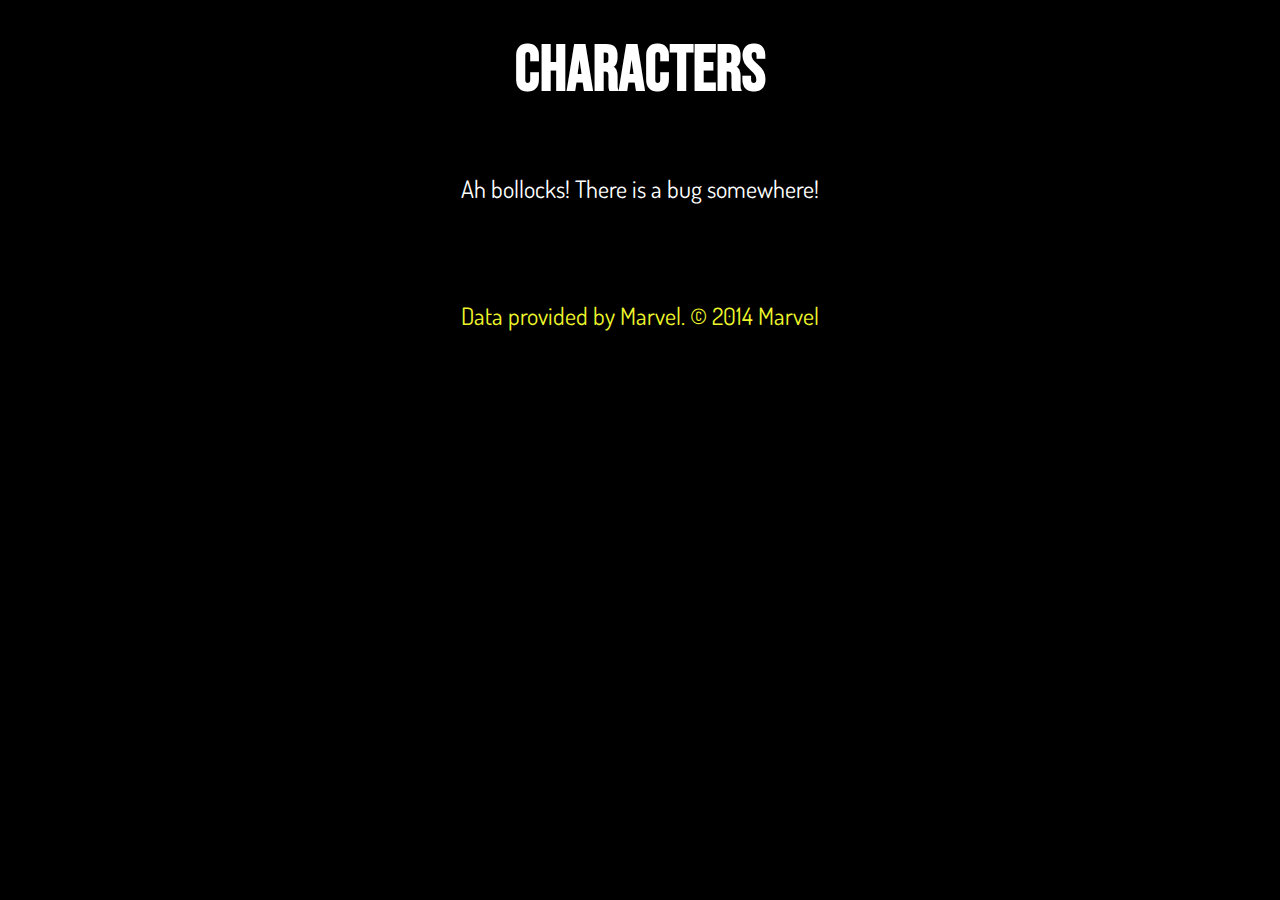
==== index.html @ 82bcba42 "added title to details page" ====
<!DOCTYPE html>
<html lang="en">
<head>
  <meta charset="UTF-8">
  <meta http-equiv="X-UA-Compatible" content="IE=edge">
  <meta name="viewport" content="width=device-width, initial-scale=1.0">
  <link href="https://fonts.googleapis.com/css2?family=Bebas+Neue&family=Dosis&display=swap" rel="stylesheet">
  <link rel="stylesheet" href="/css/style.css">
  <title>Characters</title>
</head>
<body>
  <main>
    <h1 class="main-head">Characters</h1>
    <div class="container details">
      <div class="loader"></div>
    </div>
    <p class="att">Data provided by Marvel. © 2014 Marvel</p>
  </main>
  <script src="/js/script.js"></script>
</body>
</html>
---- css/style.css ----
/* 
——————————————————————————— ‡ ——————————————————————————— Global Styles —— */
:root {
  --clr-white: #fff;
  --clr-grey: #aaaaaa;
  --clr-black: #000;
  --clr-green: #20fb08;
  --clr-yellow: #eef52b;
  --clr-orange: #ff7e3d;
  --clr-red: #fc2e2e;
  --clr-pink: #f375cf;
  --clr-sub: rgba(45, 245, 165, 0.35);
  --clr-res: rgba(255, 74, 74, 0.424);

}
* {
  margin: 0;
  padding: 0;
  box-sizing: border-box;
}
body {
  font-size: 1.5rem;
  font-family: 'Dosis', sans-serif;
  background-color: var(--clr-black);
  color: var(--clr-white);

}
h1,
h2,
h3,
h4 {
  font-family: 'Bebas Neue', cursive;
}
h1 {
  color: var(--clr-orange);
}
h2 {
  color: var(--clr-green);
}
p {
  text-align: center;
  padding: 2rem;
  color: var(--clr-yellow);
}
/* 
——————————————————————————— ‡ ——————————————————————————— Shared Styles —— */
.loader {
  width: 13rem;
  height: 13rem;
  border: 1.5rem dotted var(--clr-pink);
  border-bottom: 1.5rem dotted var(--clr-green);
  border-radius: 100%;
  animation: spin .9s linear infinite;
}
@keyframes spin {
  0% {
    transform: rotate(0deg);
  }
  100% {
    transform: rotate(360deg);
  }
}
/* 
——————————————————————————— ‡ ——————————————————————————— Index Styles —— */
.container {
  margin: auto;
  padding: 4rem;
  display: flex;
  justify-content: center;
  flex-direction: column;
  align-items: center;

}
.main-head {
  margin-top: 2rem;
  text-align: center;
  font-size: 4rem;
  color: var(--clr-yello);
}
.character-cards {
  min-width: 70vw;
  margin: 2rem;
  padding: 2rem;
  color: var(--clr-pink) ;
  border: .2rem solid var(--clr-grey);
  border-radius: .5rem;
  display: flex;
  justify-content: center;
  flex-direction: column;
  align-items: center;
}
/* 
——————————————————————————— ‡ ——————————————————————————— Detail Styles —— */



/* 
——————————————————————————— ‡ ——————————————————————————— Contact Styles —— */
form {
  display: flex;
  flex-direction: column;
}
.all {
  font-size: 1.5rem;
  width: 50vw;
  color: var(--clr-white);
  border: 1px solid var(--clr-grey);
  border-radius: 10px;
  padding: 1.2rem;
  margin-top: 1rem;
}
input {
  background: none;
}
button {
  text-transform: uppercase;
  background-color: var(--clr-sub);
}
.form-error {
  display: none;
  color: var(--clr-red);
  margin: 0;
}
.reset {
  background-color: var(--clr-res);
  padding: .8rem;
  font-size: 1.2rem;
  width: 30vw;
  display: flex;
  margin: 5.5rem auto;
}
a {
  text-decoration: none;
}
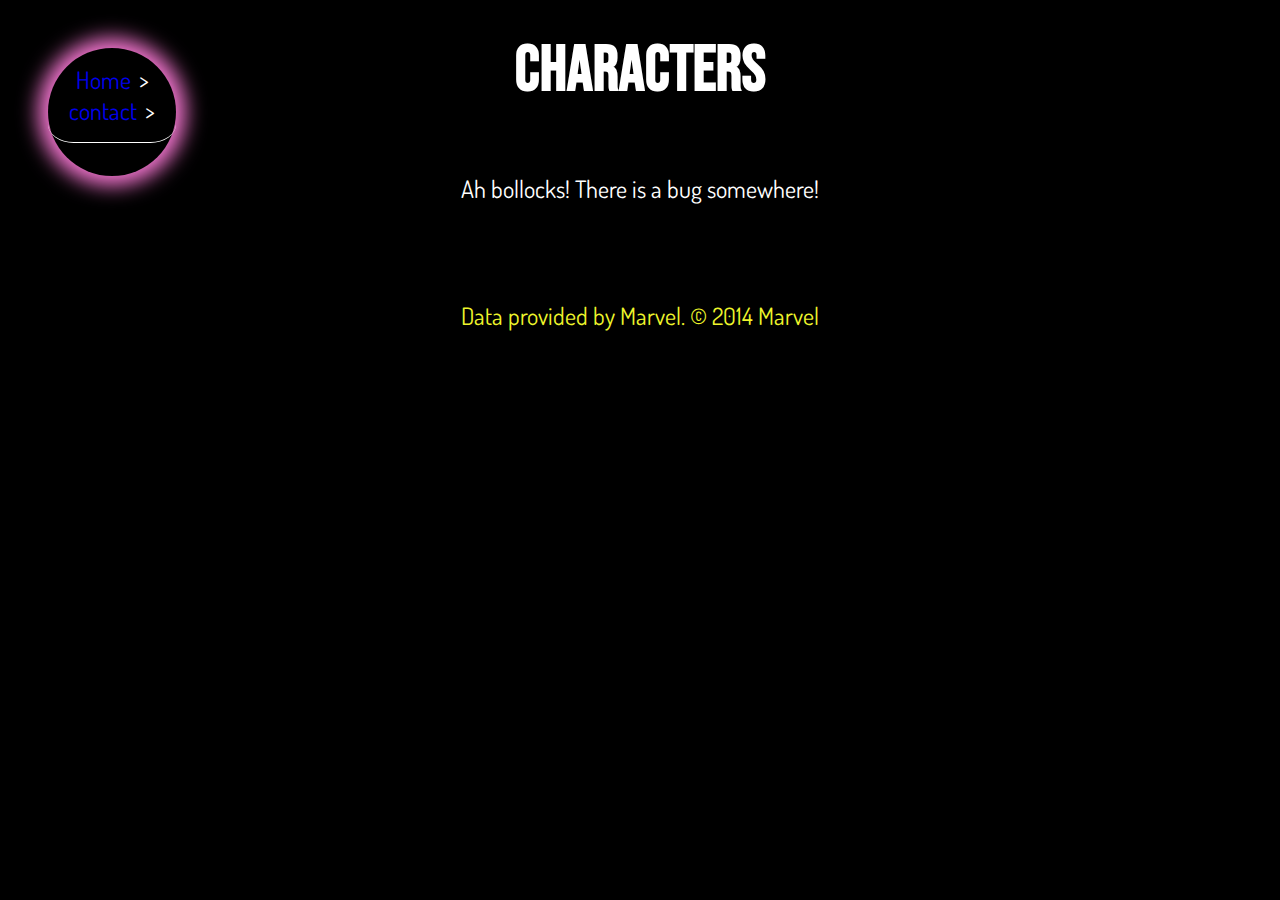
==== commit 71a5bdbf: "build and style of nav" ====
--- a/index.html
+++ b/index.html
@@ -9,6 +9,14 @@
   <title>Characters</title>
 </head>
 <body>
+  <div class="circle">
+    <nav class="crumbs">
+      <ul>
+        <li class="crumb"><a href="/index.html">Home</a></li>
+        <li class="crumb"><a href="/contact.html">contact</a></li>
+      </ul>
+    </nav>
+  </div>
   <main>
     <h1 class="main-head">Characters</h1>
     <div class="container details">
--- a/css/style.css
+++ b/css/style.css
@@ -60,6 +60,49 @@
     transform: rotate(360deg);
   }
 }
+
+
+/* 
+——————————————————————————— ‡ ——————————————————————————— Nav Styles —— */
+.circle {
+  margin: 1rem 3rem;
+  box-shadow: 0 0 20px 10px var(--clr-pink);
+  position: absolute;
+  height:8rem;
+  width: 8rem;
+  border-radius: 50%;
+}
+nav {
+  border-bottom: 1px solid var(--clr-white);
+  border-radius: 20%;
+  padding: 1rem;
+}
+nav ul {
+  list-style-type: none;
+  display: flex;
+  flex-direction: column;
+}
+.crumb {
+  display: flex;
+  justify-content: center;
+}
+.crumb a::after {
+  color: var(--clr-white);
+  content: '>';
+  margin-left: .5rem;
+}
+a:focus {
+  color: var(--clr-white);
+}
+a:hover {
+  color: var(--clr-pink);
+}
+a:active {
+  text-decoration: underline;
+}
+
+
+
 /* 
 ——————————————————————————— ‡ ——————————————————————————— Index Styles —— */
 .container {
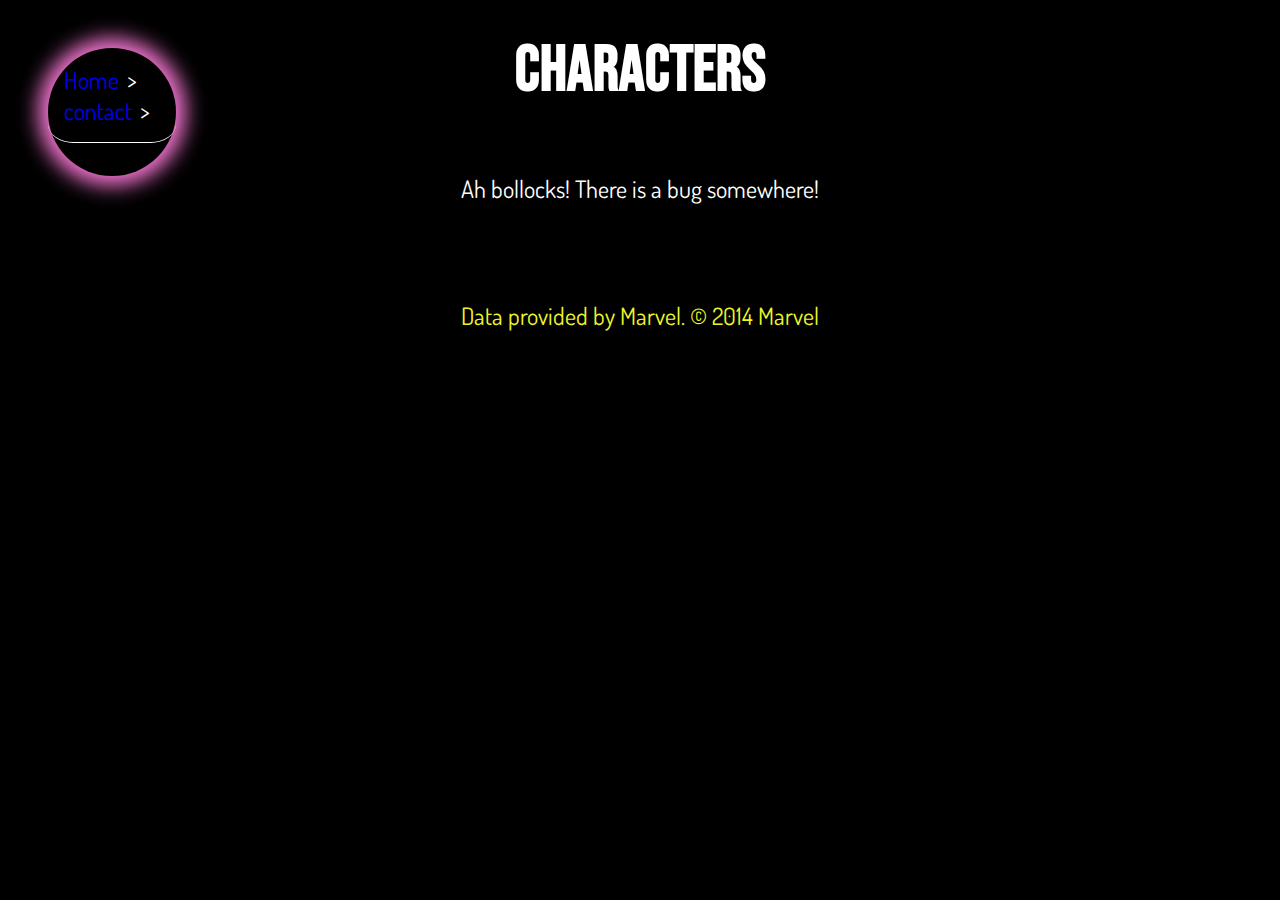
==== commit ce1686a4: "cleaning code" ====
--- a/index.html
+++ b/index.html
@@ -11,10 +11,12 @@
 <body>
   <div class="circle">
     <nav class="crumbs">
-      <ul>
+      <a href="/index.html">Home</a>
+      <a href="/contact.html">contact</a>
+      <!-- <ul>
         <li class="crumb"><a href="/index.html">Home</a></li>
         <li class="crumb"><a href="/contact.html">contact</a></li>
-      </ul>
+      </ul> -->
     </nav>
   </div>
   <main>
@@ -26,4 +28,4 @@
   </main>
   <script src="/js/script.js"></script>
 </body>
-</html>+</html>
--- a/css/style.css
+++ b/css/style.css
@@ -23,7 +23,6 @@
   font-family: 'Dosis', sans-serif;
   background-color: var(--clr-black);
   color: var(--clr-white);
-
 }
 h1,
 h2,
@@ -42,6 +41,10 @@
   padding: 2rem;
   color: var(--clr-yellow);
 }
+a {
+  text-decoration: none;
+}
+
 /* 
 ——————————————————————————— ‡ ——————————————————————————— Shared Styles —— */
 .loader {
@@ -61,7 +64,6 @@
   }
 }
 
-
 /* 
 ——————————————————————————— ‡ ——————————————————————————— Nav Styles —— */
 .circle {
@@ -78,7 +80,6 @@
   padding: 1rem;
 }
 nav ul {
-  list-style-type: none;
   display: flex;
   flex-direction: column;
 }
@@ -86,22 +87,17 @@
   display: flex;
   justify-content: center;
 }
-.crumb a::after {
+a:after {
   color: var(--clr-white);
   content: '>';
   margin-left: .5rem;
 }
-a:focus {
-  color: var(--clr-white);
-}
 a:hover {
   color: var(--clr-pink);
 }
-a:active {
-  text-decoration: underline;
-}
-
-
+a:focus {
+  color: var(--clr-white);
+} 
 
 /* 
 ——————————————————————————— ‡ ——————————————————————————— Index Styles —— */
@@ -112,7 +108,6 @@
   justify-content: center;
   flex-direction: column;
   align-items: center;
-
 }
 .main-head {
   margin-top: 2rem;
@@ -171,7 +166,4 @@
   width: 30vw;
   display: flex;
   margin: 5.5rem auto;
-}
-a {
-  text-decoration: none;
 }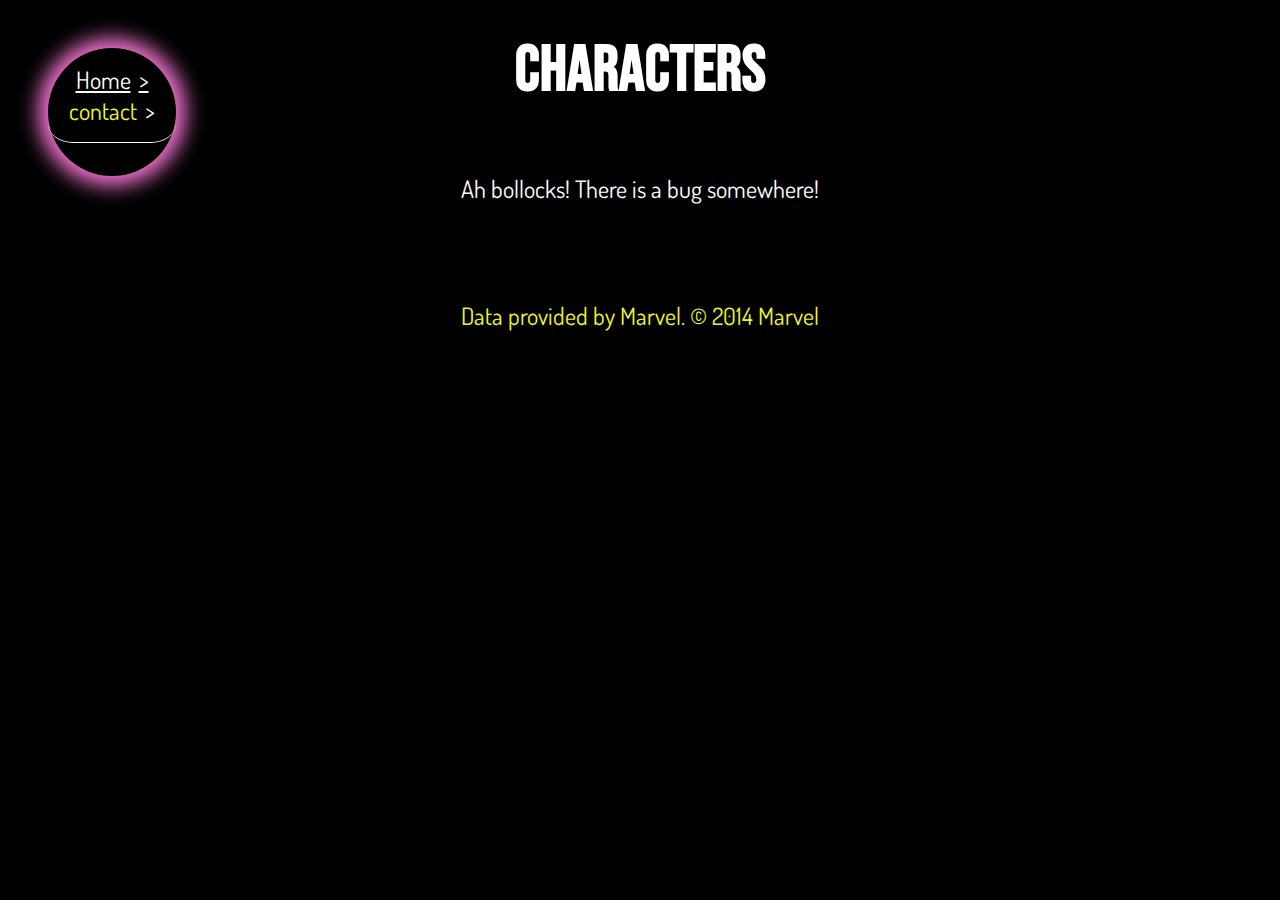
==== commit e82c5690: "fixed nav link styles" ====
--- a/index.html
+++ b/index.html
@@ -11,12 +11,10 @@
 <body>
   <div class="circle">
     <nav class="crumbs">
-      <a href="/index.html">Home</a>
-      <a href="/contact.html">contact</a>
-      <!-- <ul>
-        <li class="crumb"><a href="/index.html">Home</a></li>
+      <ul>
+        <li class="crumb"><a href="/index.html" class="active">Home</a></li>
         <li class="crumb"><a href="/contact.html">contact</a></li>
-      </ul> -->
+      </ul>
     </nav>
   </div>
   <main>
--- a/css/style.css
+++ b/css/style.css
@@ -92,12 +92,16 @@
   content: '>';
   margin-left: .5rem;
 }
+a {
+  color: var(--clr-yellow);
+}
 a:hover {
   color: var(--clr-pink);
 }
-a:focus {
+nav a.active {
   color: var(--clr-white);
-} 
+  text-decoration: underline;
+}
 
 /* 
 ——————————————————————————— ‡ ——————————————————————————— Index Styles —— */
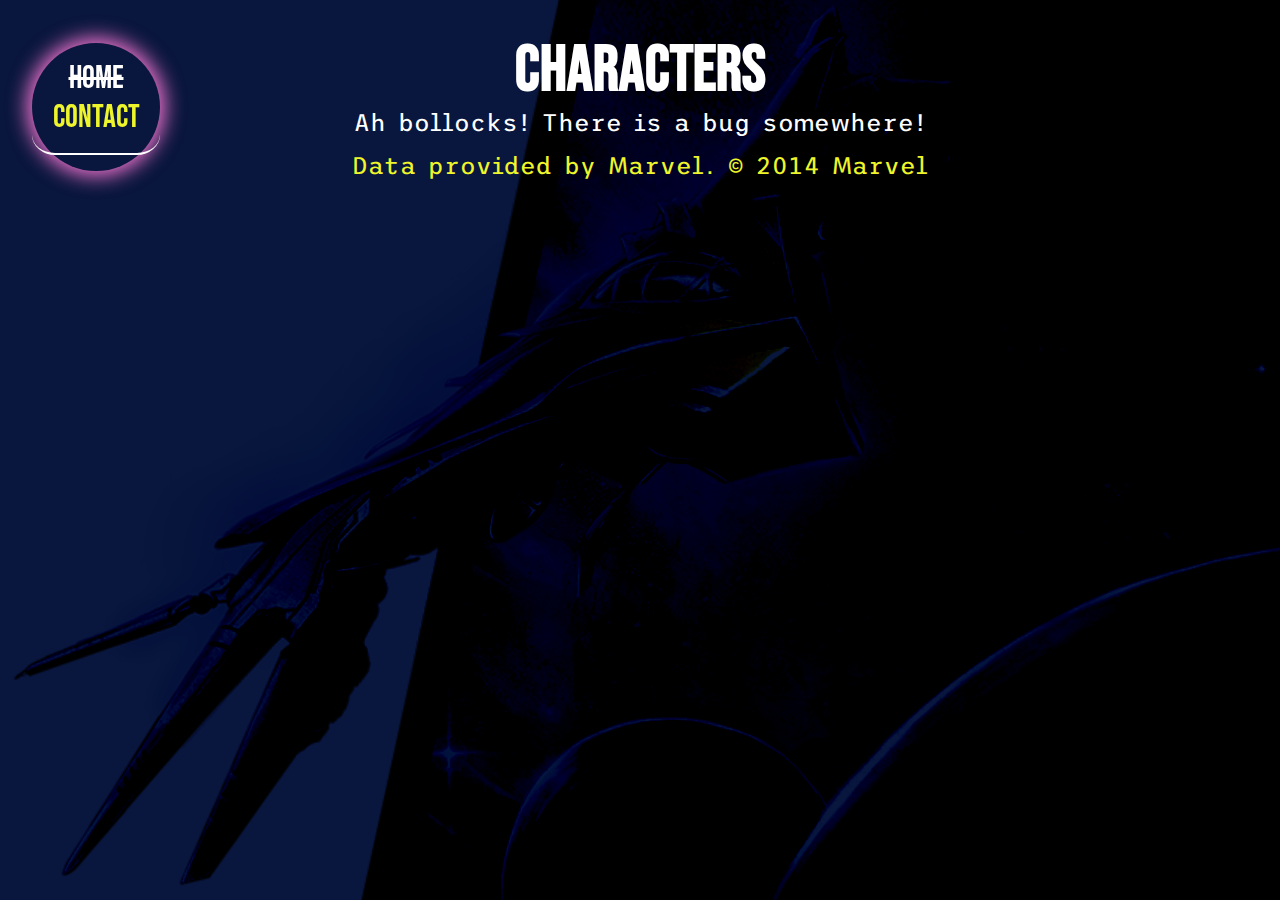
==== commit 16eac0a7: "styling; background img & nav" ====
--- a/index.html
+++ b/index.html
@@ -4,11 +4,11 @@
   <meta charset="UTF-8">
   <meta http-equiv="X-UA-Compatible" content="IE=edge">
   <meta name="viewport" content="width=device-width, initial-scale=1.0">
-  <link href="https://fonts.googleapis.com/css2?family=Bebas+Neue&family=Dosis&display=swap" rel="stylesheet">
+  <link href="https://fonts.googleapis.com/css2?family=Bebas+Neue&family=Trispace:wght@300&display=swap" rel="stylesheet">
   <link rel="stylesheet" href="/css/style.css">
   <title>Characters</title>
 </head>
-<body>
+<body class="image">
   <div class="circle">
     <nav class="crumbs">
       <ul>
--- a/css/style.css
+++ b/css/style.css
@@ -20,7 +20,7 @@
 }
 body {
   font-size: 1.5rem;
-  font-family: 'Dosis', sans-serif;
+  font-family: 'Trispace', sans-serif;
   background-color: var(--clr-black);
   color: var(--clr-white);
 }
@@ -38,7 +38,7 @@
 }
 p {
   text-align: center;
-  padding: 2rem;
+  padding: 1rem;
   color: var(--clr-yellow);
 }
 a {
@@ -67,16 +67,18 @@
 /* 
 ——————————————————————————— ‡ ——————————————————————————— Nav Styles —— */
 .circle {
-  margin: 1rem 3rem;
-  box-shadow: 0 0 20px 10px var(--clr-pink);
-  position: absolute;
+  margin: .7rem 2rem;
+  box-shadow: 0 0 20px 5px var(--clr-pink);
+  position: fixed;
   height:8rem;
   width: 8rem;
   border-radius: 50%;
 }
 nav {
-  border-bottom: 1px solid var(--clr-white);
-  border-radius: 20%;
+  font-family: 'Bebas Neue', cursive;
+  font-size: 2rem;
+  border-bottom: 2px solid var(--clr-white);
+  border-radius: 18%;
   padding: 1rem;
 }
 nav ul {
@@ -87,11 +89,11 @@
   display: flex;
   justify-content: center;
 }
-a:after {
+/* a:after {
   color: var(--clr-white);
   content: '>';
   margin-left: .5rem;
-}
+} */
 a {
   color: var(--clr-yellow);
 }
@@ -100,14 +102,14 @@
 }
 nav a.active {
   color: var(--clr-white);
-  text-decoration: underline;
+  text-decoration: line-through;
 }
 
 /* 
 ——————————————————————————— ‡ ——————————————————————————— Index Styles —— */
 .container {
   margin: auto;
-  padding: 4rem;
+  padding: 0 4rem;
   display: flex;
   justify-content: center;
   flex-direction: column;
@@ -120,9 +122,9 @@
   color: var(--clr-yello);
 }
 .character-cards {
-  min-width: 70vw;
+  width: 70%;
   margin: 2rem;
-  padding: 2rem;
+  padding: 1rem;
   color: var(--clr-pink) ;
   border: .2rem solid var(--clr-grey);
   border-radius: .5rem;
@@ -130,6 +132,26 @@
   justify-content: center;
   flex-direction: column;
   align-items: center;
+}
+.image {
+  background-color: rgb(9, 22, 61);
+  background-image: url("/img/loginImage.png");
+  background-repeat: no-repeat;
+  background-size: cover;
+  background-attachment: fixed;
+  background-position: left;
+  background-blend-mode: color-burn;
+  
+}
+.name {
+  font-size: 3.5rem;
+  padding-bottom: 1rem;
+}
+.id {
+  font-size: 2.5rem;
+}
+.att {
+  margin-bottom: 4rem;
 }
 /* 
 ——————————————————————————— ‡ ——————————————————————————— Detail Styles —— */
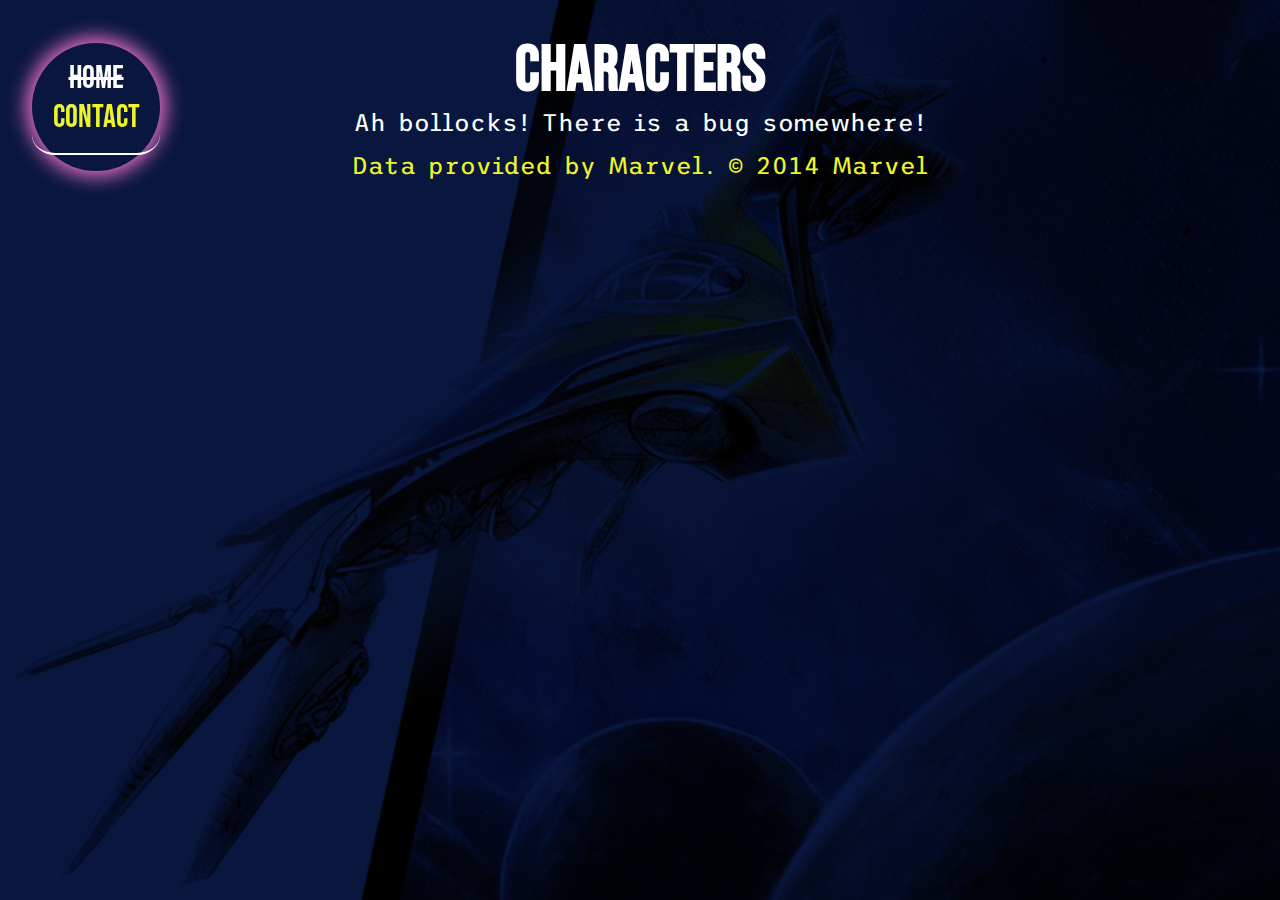
==== commit 7a1c3b75: "cleaning up classes" ====
--- a/index.html
+++ b/index.html
@@ -10,10 +10,10 @@
 </head>
 <body class="image">
   <div class="circle">
-    <nav class="crumbs">
+    <nav>
       <ul>
-        <li class="crumb"><a href="/index.html" class="active">Home</a></li>
-        <li class="crumb"><a href="/contact.html">contact</a></li>
+        <li class="nav-li"><a href="/index.html" class="active">Home</a></li>
+        <li class="nav-li"><a href="/contact.html">contact</a></li>
       </ul>
     </nav>
   </div>
--- a/css/style.css
+++ b/css/style.css
@@ -9,8 +9,9 @@
   --clr-orange: #ff7e3d;
   --clr-red: #fc2e2e;
   --clr-pink: #f375cf;
-  --clr-sub: rgba(45, 245, 165, 0.35);
-  --clr-res: rgba(255, 74, 74, 0.424);
+  --clr-blue: #09163d;
+  --clr-sub: rgba(45, 245, 165, 0.3);
+  --clr-res: rgba(255, 74, 74, 0.3);
 
 }
 * {
@@ -85,15 +86,10 @@
   display: flex;
   flex-direction: column;
 }
-.crumb {
+.nav-li {
   display: flex;
   justify-content: center;
 }
-/* a:after {
-  color: var(--clr-white);
-  content: '>';
-  margin-left: .5rem;
-} */
 a {
   color: var(--clr-yellow);
 }
@@ -109,7 +105,6 @@
 ——————————————————————————— ‡ ——————————————————————————— Index Styles —— */
 .container {
   margin: auto;
-  padding: 0 4rem;
   display: flex;
   justify-content: center;
   flex-direction: column;
@@ -122,7 +117,7 @@
   color: var(--clr-yello);
 }
 .character-cards {
-  width: 70%;
+  width: 60%;
   margin: 2rem;
   padding: 1rem;
   color: var(--clr-pink) ;
@@ -134,14 +129,13 @@
   align-items: center;
 }
 .image {
-  background-color: rgb(9, 22, 61);
+  background-color: var(--clr-blue);
   background-image: url("/img/loginImage.png");
   background-repeat: no-repeat;
   background-size: cover;
   background-attachment: fixed;
   background-position: left;
-  background-blend-mode: color-burn;
-  
+  background-blend-mode: multiply;
 }
 .name {
   font-size: 3.5rem;
@@ -155,7 +149,20 @@
 }
 /* 
 ——————————————————————————— ‡ ——————————————————————————— Detail Styles —— */
-
+.name-tag {
+  padding-top: 6rem;
+  font-size: 5rem;
+}
+.id-tag {
+  padding-top: 2rem;
+  font-size: 3rem;
+}
+.de-tag {
+  padding: 3rem;
+  font-size: 2rem;
+  font-family: 'Trispace', sans-serif;
+  
+}
 
 
 /* 
@@ -174,9 +181,12 @@
   margin-top: 1rem;
 }
 input {
+  font-family: 'Trispace', sans-serif;
   background: none;
+  margin-bottom: 1.5rem;
 }
 button {
+  font-family: 'Trispace', sans-serif;
   text-transform: uppercase;
   background-color: var(--clr-sub);
 }
@@ -191,5 +201,5 @@
   font-size: 1.2rem;
   width: 30vw;
   display: flex;
-  margin: 5.5rem auto;
+  margin: 1.5rem auto;
 }